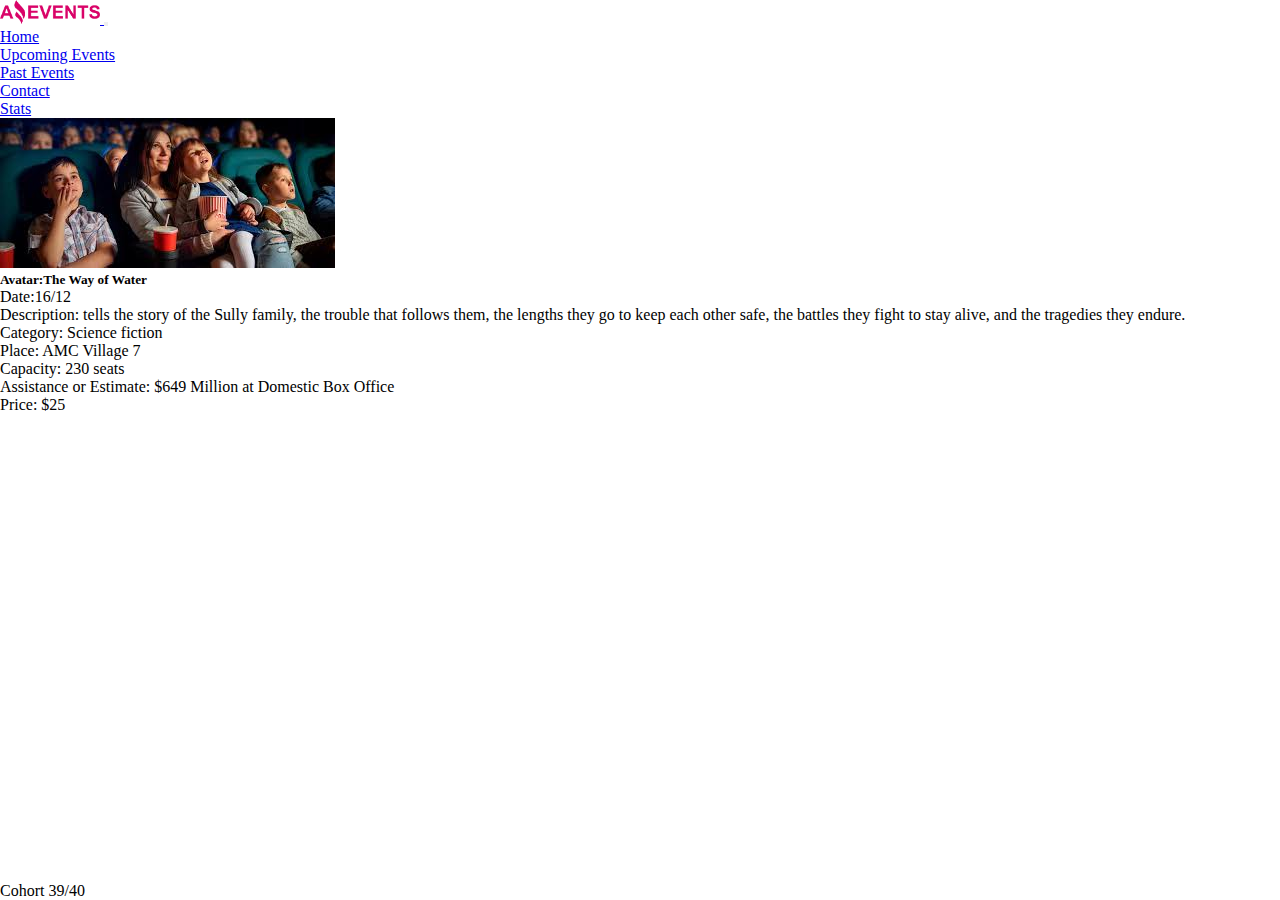
==== details.html @ 8bd20843 "Task finalizado con Boostrap" ====
<!DOCTYPE html>
<html lang="en">
<head>
    <meta charset="UTF-8">
    <meta http-equiv="X-UA-Compatible" content="IE=edge">
    <meta name="viewport" content="width=device-width, initial-scale=1.0">
    <title>Details</title>
    <link rel="icon" href="./assets/images/Logo Amazing Events.png">
    <link rel="stylesheet" href="./assets/style/style.css">
    <link rel="stylesheet" href="https://cdnjs.cloudflare.com/ajax/libs/font-awesome/6.2.1/css/all.min.css" integrity="sha512-MV7K8+y+gLIBoVD59lQIYicR65iaqukzvf/nwasF0nqhPay5w/9lJmVM2hMDcnK1OnMGCdVK+iQrJ7lzPJQd1w==" crossorigin="anonymous" referrerpolicy="no-referrer" />
    <link href="https://cdn.jsdelivr.net/npm/bootstrap@5.2.3/dist/css/bootstrap.min.css" rel="stylesheet" integrity="sha384-rbsA2VBKQhggwzxH7pPCaAqO46MgnOM80zW1RWuH61DGLwZJEdK2Kadq2F9CUG65" crossorigin="anonymous">
</head>
<body>
    <!--NAV-->
    <header> 
        <nav class="navbar navbar-expand-lg bg-dark">
            <div class="container-fluid">
                <a class="navbar-brand" href="./index.html">
                    <img src="./assets/images/Logo Amazing Events.png" alt="Logo" width="100" height="24" class="d-inline-block align-text-top">
                </a>
            <button class="navbar-toggler" type="button" data-bs-toggle="collapse" data-bs-target="#navbarNav" aria-controls="navbarNav" aria-expanded="false" aria-label="Toggle navigation">
                <span class="navbar-toggler-icon"></span>
            </button>
            <div class="collapse navbar-collapse d-flex justify-content-end" id="navbarNav">
                <ul class="navbar-nav">
                <li class="nav-item">
                    <a class="nav-link active text-light bg-danger" aria-current="page" href="./index.html">Home</a>
                </li>
                <li class="nav-item">
                    <a class="nav-link text-light bg-danger ms-3" href="./upcoming.html">Upcoming Events</a>
                </li>
                <li class="nav-item">
                    <a class="nav-link text-light bg-danger ms-3" href="./past.html">Past Events</a>
                </li>
                <li class="nav-item">
                    <a class="nav-link text-light bg-danger ms-3" href="./contact.html">Contact</a>
                </li>
                <li class="nav-item">
                    <a class="nav-link text-light bg-danger ms-3" href="./stats.html">Stats</a>
                </li>
                </ul>
            </div>
            </div>
        </nav>
    </header>

    <main> 
        <div class="container-fluid mt-5 d-flex justify-content-center">
            <div class="row align-items-center">
                <div class="col-1">
            
                </div>
                <div class="col-10">
                    <div class="card mb-3 bg-light" style="max-width: 1640px;">
                        <div class="row g-0">
                          <div class="col-md-12 col-lg-6 d-flex justify-content-center">
                            <img src="./assets/images/Cine7.jpg" class="figure-img img-fluid rounded" alt="cine">
                          </div>
                          <div class="col-md-12 col-lg-6">
                            <div class="card-body">
                              <h5 class="card-title fw-semibold text-danger">Avatar:The Way of Water</h5>
                              <p class="card-text">Date:16/12</p>
                              <p class="card-text">Description:  tells the story of the Sully family, the trouble that follows them, the lengths they go to keep each other safe, the battles they fight to stay alive, and the tragedies they endure.</p>
                              <p class="card-text">Category: Science fiction</p>
                              <p class="card-text">Place: AMC Village 7</p>
                              <p class="card-text">Capacity: 230 seats</p>
                              <p class="card-text">Assistance or Estimate: $649 Million at Domestic Box Office</p>
                              <p class="card-text">Price: $25</p>
                            </div>
                          </div>
                        </div>
                    </div>
                </div>
                <div class="col-1">
              
                </div>
              </div>
            
        </div>



        
    </main>


    <footer class="container-fluid">
        <div class="row align-items-center mt-5 bg-light">
            <div class="col ms-5">
                <i class="fa-brands fa-square-instagram"></i>
                <i class="fa-brands fa-square-facebook"></i>
                <i class="fa-brands fa-square-whatsapp"></i>
            </div>
            <div class="col">
               
            </div>
            <div class="col mt-2">
              <p class="text-danger fs-5 fw-semibold">Cohort 39/40</p>
            </div>
          </div>

       
    </footer>

    <script src="https://cdn.jsdelivr.net/npm/bootstrap@5.2.3/dist/js/bootstrap.bundle.min.js" integrity="sha384-kenU1KFdBIe4zVF0s0G1M5b4hcpxyD9F7jL+jjXkk+Q2h455rYXK/7HAuoJl+0I4" crossorigin="anonymous"></script>
</body>
</html>
---- assets/style/style.css ----
*{
    padding: 0;
    margin: 0;
}

body{
    margin: 0;
    display: flex;
    flex-direction: column;
    min-height: 100vh;
}

main{
    flex: 1;
}

.cabecera{
    height: 25vh;
    font-size: 5rem;
    width: 100%;
    box-sizing: border-box;
}
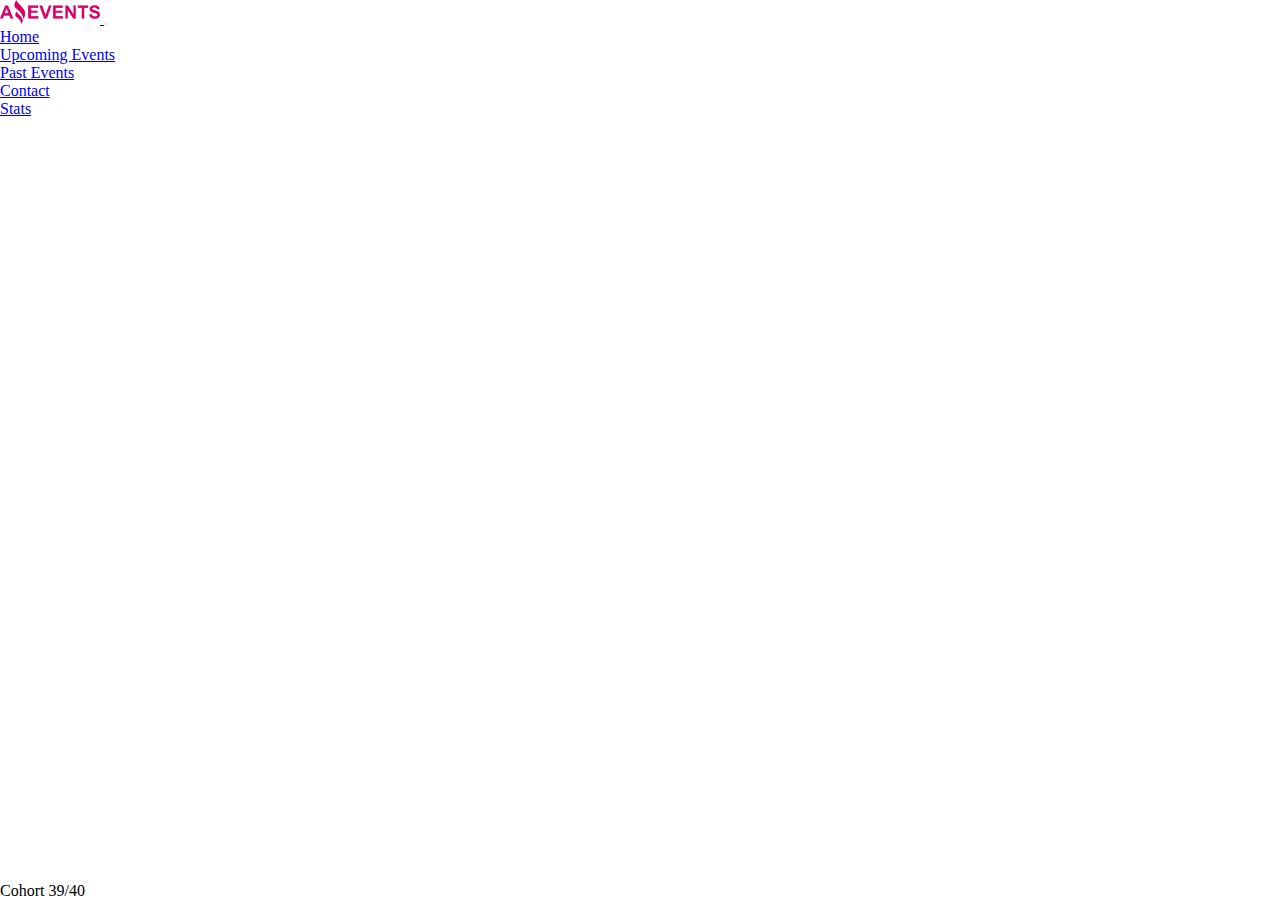
==== commit 209e3247: "Agregando Js" ====
--- a/details.html
+++ b/details.html
@@ -45,41 +45,10 @@
     </header>
 
     <main> 
-        <div class="container-fluid mt-5 d-flex justify-content-center">
-            <div class="row align-items-center">
-                <div class="col-1">
-            
-                </div>
-                <div class="col-10">
-                    <div class="card mb-3 bg-light" style="max-width: 1640px;">
-                        <div class="row g-0">
-                          <div class="col-md-12 col-lg-6 d-flex justify-content-center">
-                            <img src="./assets/images/Cine7.jpg" class="figure-img img-fluid rounded" alt="cine">
-                          </div>
-                          <div class="col-md-12 col-lg-6">
-                            <div class="card-body">
-                              <h5 class="card-title fw-semibold text-danger">Avatar:The Way of Water</h5>
-                              <p class="card-text">Date:16/12</p>
-                              <p class="card-text">Description:  tells the story of the Sully family, the trouble that follows them, the lengths they go to keep each other safe, the battles they fight to stay alive, and the tragedies they endure.</p>
-                              <p class="card-text">Category: Science fiction</p>
-                              <p class="card-text">Place: AMC Village 7</p>
-                              <p class="card-text">Capacity: 230 seats</p>
-                              <p class="card-text">Assistance or Estimate: $649 Million at Domestic Box Office</p>
-                              <p class="card-text">Price: $25</p>
-                            </div>
-                          </div>
-                        </div>
-                    </div>
-                </div>
-                <div class="col-1">
-              
-                </div>
-              </div>
-            
+        
+        <div id="contenedor">
+                    
         </div>
-
-
-
         
     </main>
 
@@ -101,7 +70,11 @@
 
        
     </footer>
-
+    <script src="./assets/data.js"></script>
+    <script src="./assets/details.js"></script>
     <script src="https://cdn.jsdelivr.net/npm/bootstrap@5.2.3/dist/js/bootstrap.bundle.min.js" integrity="sha384-kenU1KFdBIe4zVF0s0G1M5b4hcpxyD9F7jL+jjXkk+Q2h455rYXK/7HAuoJl+0I4" crossorigin="anonymous"></script>
 </body>
-</html>+</html>
+
+
+
--- a/assets/style/style.css
+++ b/assets/style/style.css
@@ -20,4 +20,12 @@
     width: 100%;
     box-sizing: border-box;
 }
-
+/*
+#contenedorCajas{
+    display: flex;
+    border: 4px solid brown;
+    width: 100%;
+    height: 30vh;
+   flex-direction: column;
+}
+*/